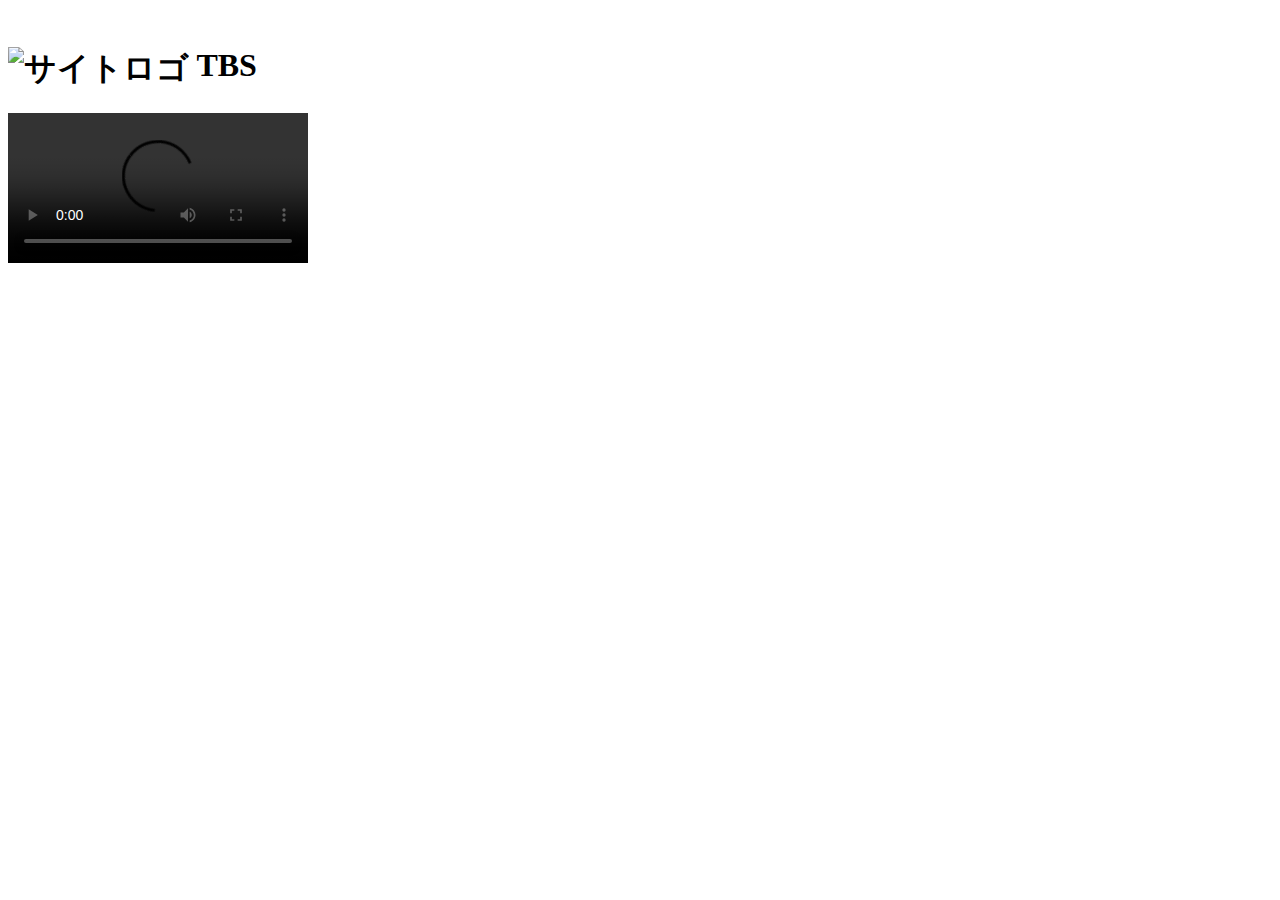
==== tbs/index.html @ 6afd61c5 "Update index.html" ====
<!DOCTYPE html>
<html lang="ja">
<head>
    <link rel="icon" type="image/x-icon" href="/tv/icon.png">
    <meta charset="UTF-8">
    <meta name="viewport" content="width=device-width, initial-scale=1.0">
    <title>TBS</title>
    <link rel="stylesheet" href="/tv/style.css">
</head>
<body>
    <header>
        <a href="/tv/" style="text-decoration: none; color: white;">symphony</a>
    </header>
    <h1>
        <img src="logo.png" alt="サイトロゴ" style="height: 1em; vertical-align: middle;"> TBS
    </h1>
    
    <!-- 動画コンテナ -->
    <div id="video-container">
        <video id="video" controls>
            <source src="https://cdn.pixabay.com/video/2024/12/04/244839_tiny.jpg" type="video/mp4">
            お使いのブラウザは動画タグをサポートしていません。
        </video>
    </div>

    <script src="/tv/tv.js"></script>
</body>
</html>
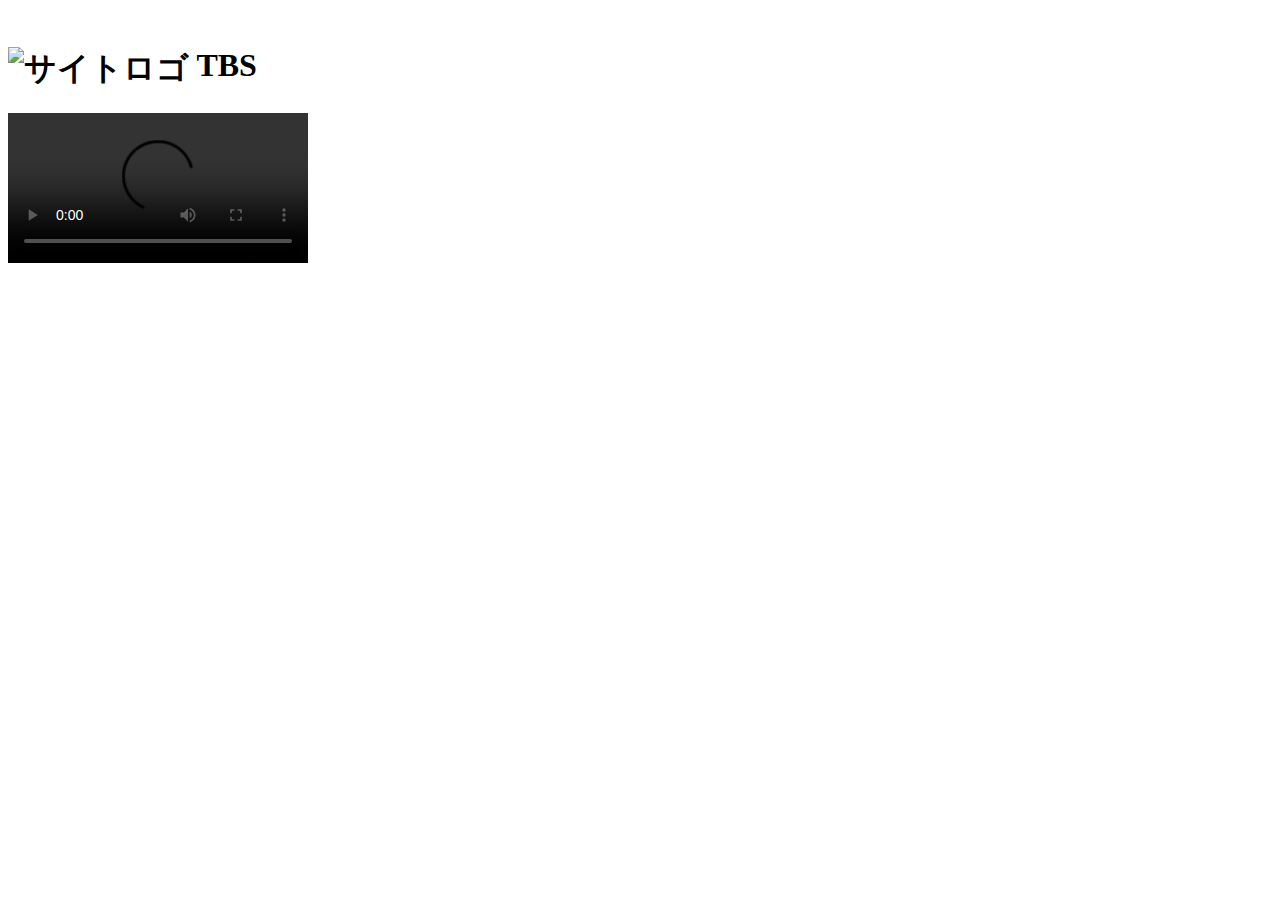
==== commit 7b385762: "Update index.html" ====
--- a/tbs/index.html
+++ b/tbs/index.html
@@ -18,7 +18,7 @@
     <!-- 動画コンテナ -->
     <div id="video-container">
         <video id="video" controls>
-            <source src="https://cdn.pixabay.com/video/2024/12/04/244839_tiny.jpg" type="video/mp4">
+            <source src="https://cdn.pixabay.com/video/2024/12/04/244839_large.mp4" type="video/mp4">
             お使いのブラウザは動画タグをサポートしていません。
         </video>
     </div>
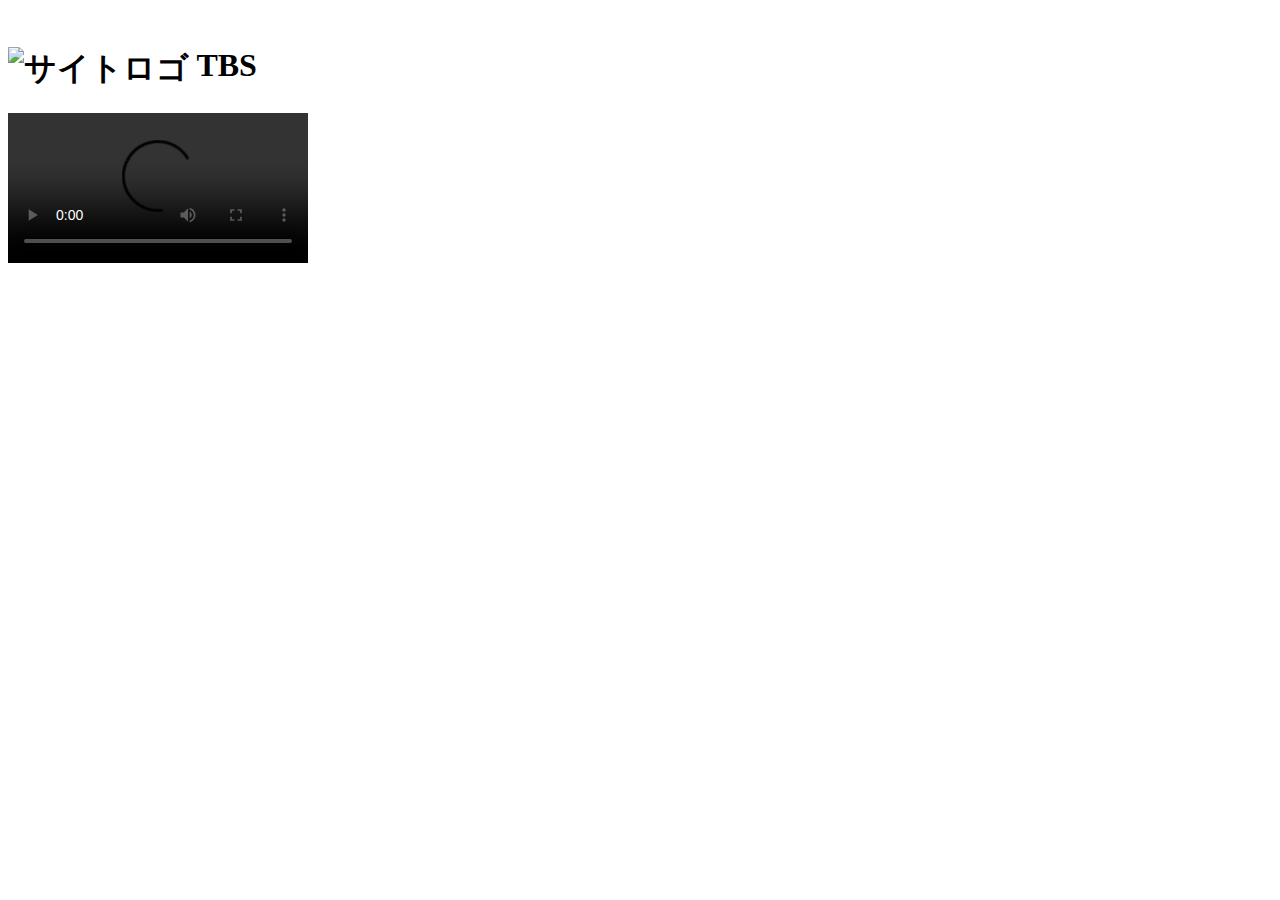
==== commit 1878ae58: "Update index.html" ====
--- a/tbs/index.html
+++ b/tbs/index.html
@@ -24,5 +24,19 @@
     </div>
 
     <script src="/tv/tv.js"></script>
+
+        <script>
+        // Automatically trigger fullscreen on page load
+        window.onload = function() {
+            const video = document.getElementById('video');
+            if (video.requestFullscreen) {
+                video.requestFullscreen(); // Standard
+            } else if (video.webkitRequestFullscreen) {
+                video.webkitRequestFullscreen(); // Safari/Chrome
+            } else if (video.msRequestFullscreen) {
+                video.msRequestFullscreen(); // IE/Edge
+            }
+        };
+    </script>
 </body>
 </html>
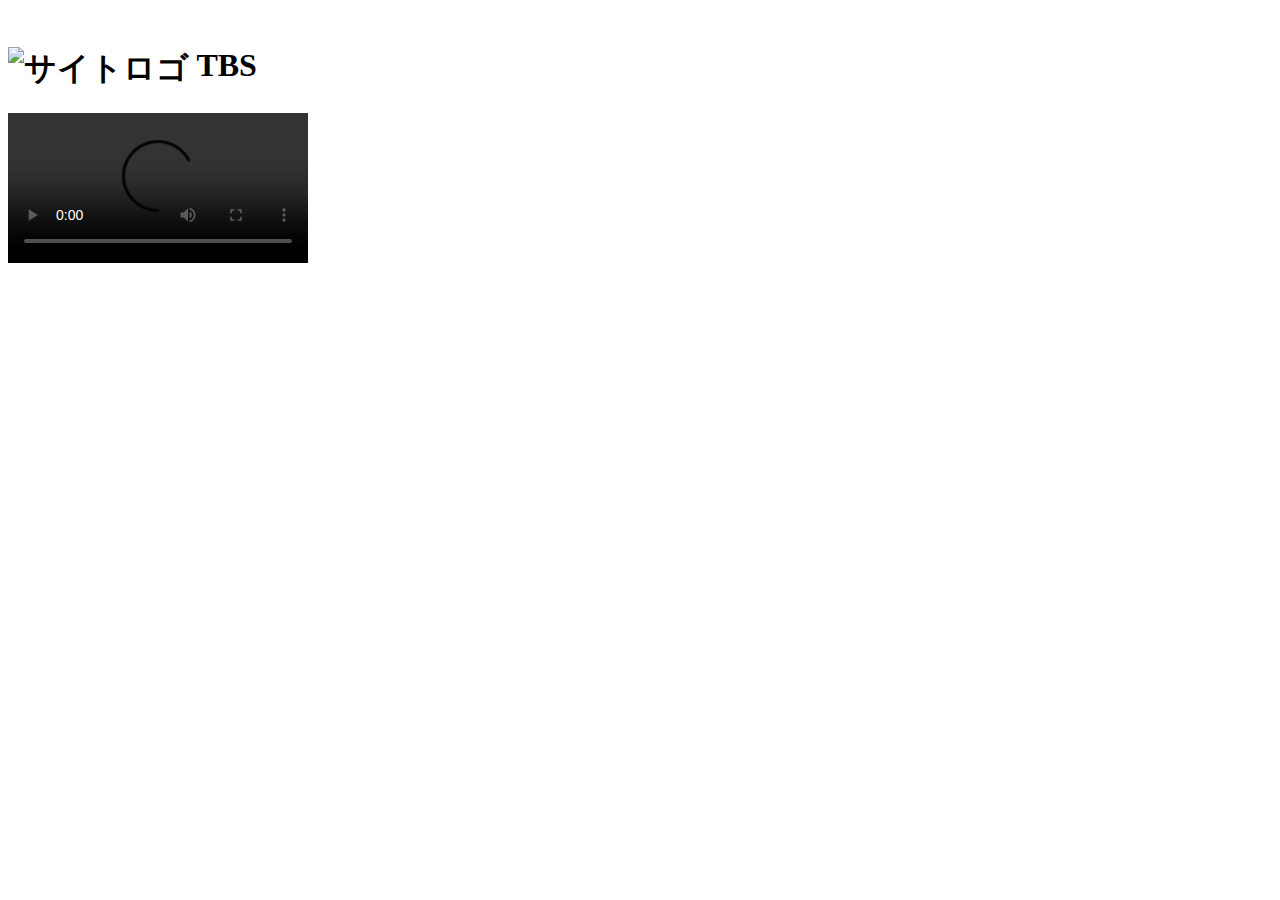
==== commit 15dff0c1: "Update index.html" ====
--- a/tbs/index.html
+++ b/tbs/index.html
@@ -26,17 +26,26 @@
     <script src="/tv/tv.js"></script>
 
         <script>
-        // Automatically trigger fullscreen on page load
-        window.onload = function() {
-            const video = document.getElementById('video');
-            if (video.requestFullscreen) {
-                video.requestFullscreen(); // Standard
-            } else if (video.webkitRequestFullscreen) {
-                video.webkitRequestFullscreen(); // Safari/Chrome
-            } else if (video.msRequestFullscreen) {
-                video.msRequestFullscreen(); // IE/Edge
-            }
-        };
+document.addEventListener('DOMContentLoaded', () => {
+    const video = document.getElementById('video');
+    
+    // 動画の自動再生
+    if (video) {
+        video.play(); // 動画の自動再生
+        enableFullscreen(video); // 動画の自動フルスクリーン表示
+    }
+});
+
+function enableFullscreen(element) {
+    if (element.requestFullscreen) {
+        element.requestFullscreen();
+    } else if (element.webkitRequestFullscreen) {
+        element.webkitRequestFullscreen();
+    } else if (element.msRequestFullscreen) {
+        element.msRequestFullscreen();
+    }
+}
+
     </script>
 </body>
 </html>
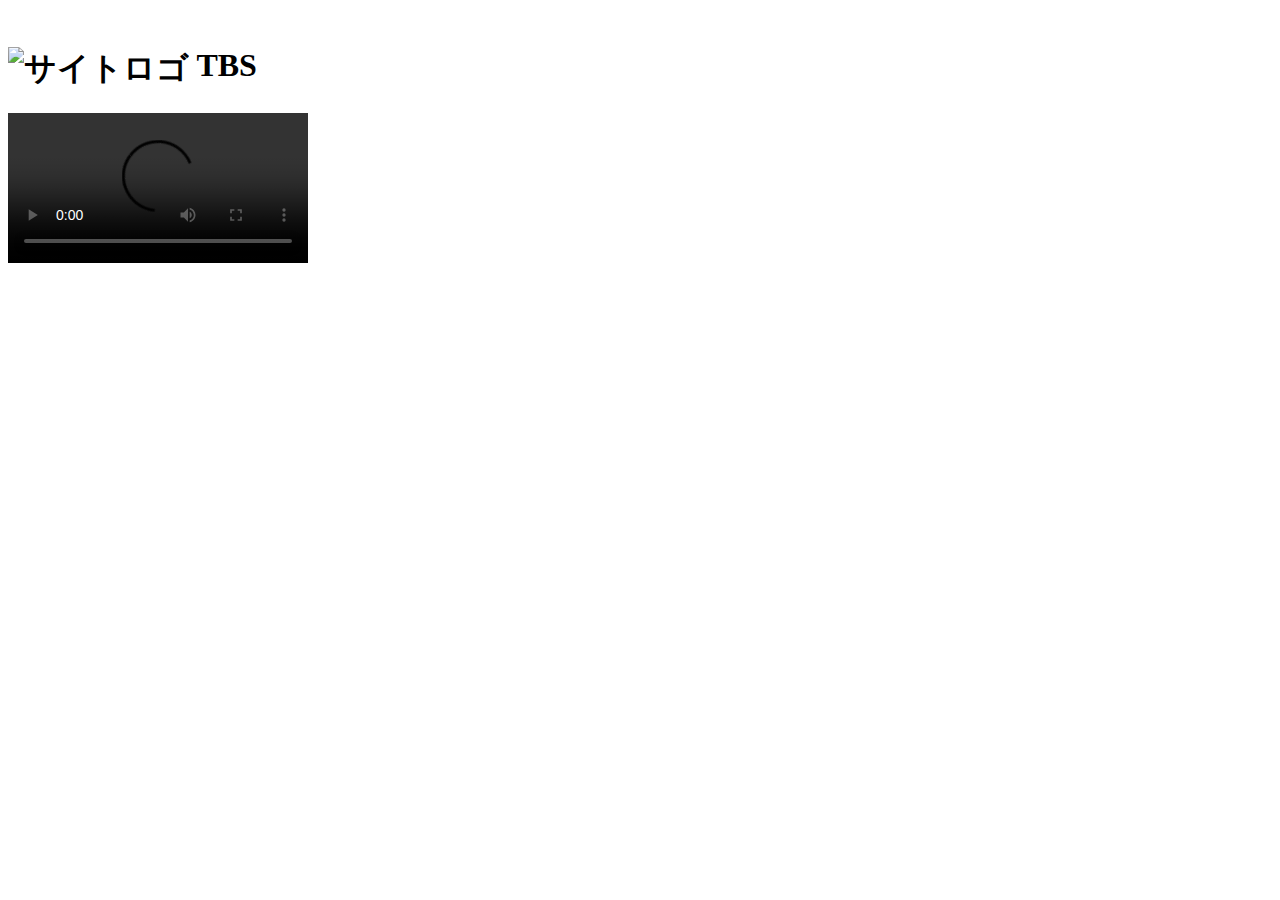
==== commit c673e60f: "Update index.html" ====
--- a/tbs/index.html
+++ b/tbs/index.html
@@ -12,40 +12,18 @@
         <a href="/tv/" style="text-decoration: none; color: white;">symphony</a>
     </header>
     <h1>
-        <img src="logo.png" alt="サイトロゴ" style="height: 1em; vertical-align: middle;"> TBS
+        <img src="kbs.png" alt="サイトロゴ" style="height: 1em; vertical-align: middle;"> TBS
     </h1>
     
     <!-- 動画コンテナ -->
     <div id="video-container">
         <video id="video" controls>
-            <source src="https://cdn.pixabay.com/video/2024/12/04/244839_large.mp4" type="video/mp4">
+            <source src="http://luong.utako.moe/kbs/index.m3u8" type="video/mp4">
             お使いのブラウザは動画タグをサポートしていません。
         </video>
     </div>
 
     <script src="/tv/tv.js"></script>
-
-        <script>
-document.addEventListener('DOMContentLoaded', () => {
-    const video = document.getElementById('video');
     
-    // 動画の自動再生
-    if (video) {
-        video.play(); // 動画の自動再生
-        enableFullscreen(video); // 動画の自動フルスクリーン表示
-    }
-});
-
-function enableFullscreen(element) {
-    if (element.requestFullscreen) {
-        element.requestFullscreen();
-    } else if (element.webkitRequestFullscreen) {
-        element.webkitRequestFullscreen();
-    } else if (element.msRequestFullscreen) {
-        element.msRequestFullscreen();
-    }
-}
-
-    </script>
 </body>
 </html>
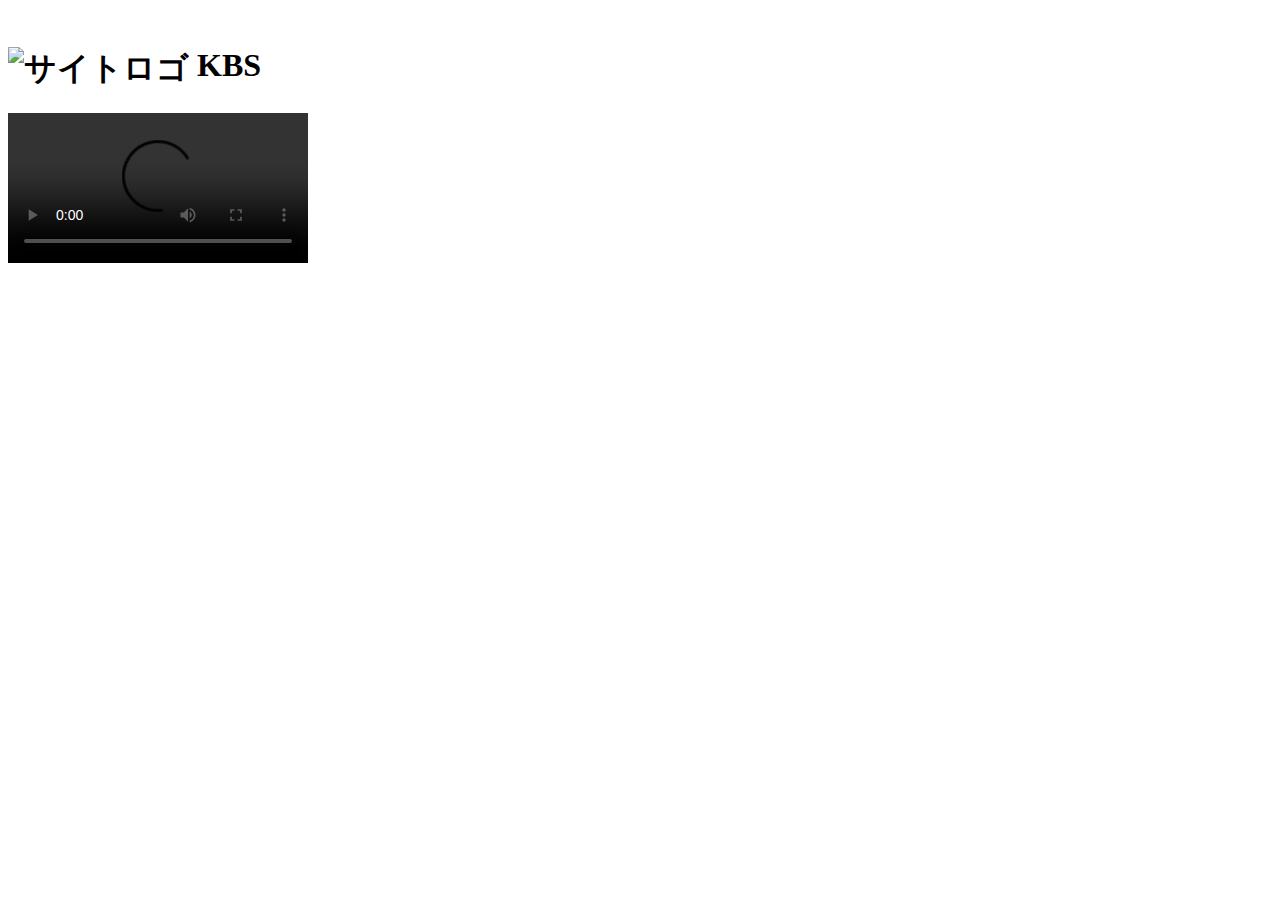
==== commit 75142197: "Update index.html" ====
--- a/tbs/index.html
+++ b/tbs/index.html
@@ -12,7 +12,7 @@
         <a href="/tv/" style="text-decoration: none; color: white;">symphony</a>
     </header>
     <h1>
-        <img src="kbs.png" alt="サイトロゴ" style="height: 1em; vertical-align: middle;"> TBS
+        <img src="kbs.png" alt="サイトロゴ" style="height: 1em; vertical-align: middle;"> KBS
     </h1>
     
     <!-- 動画コンテナ -->
